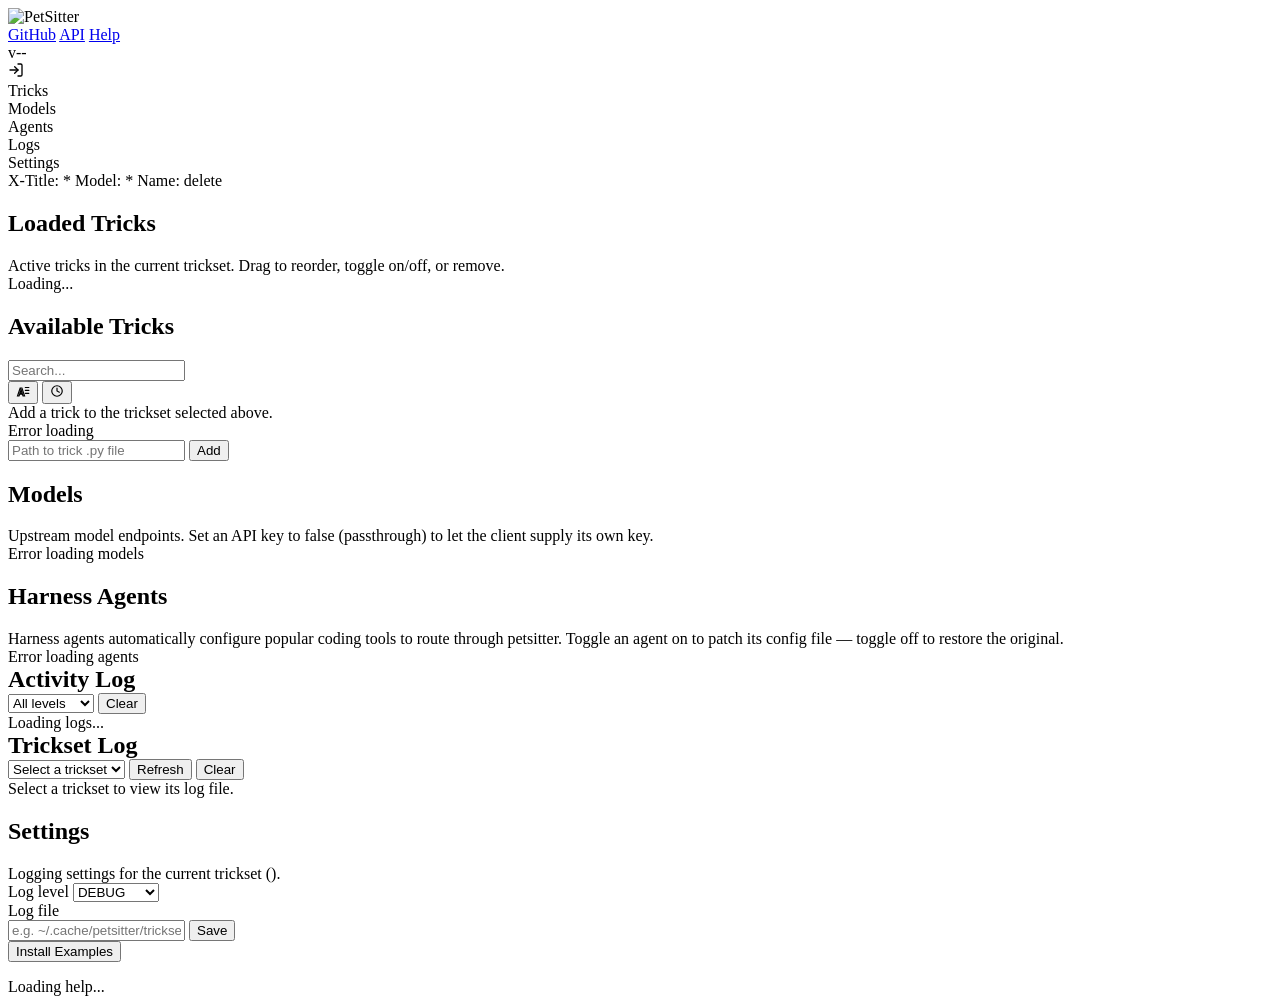
==== src/gui/index.html @ 0eb78cf1 "cleanup" ====
<!DOCTYPE html>
<html lang="en">
<head>
<meta charset="UTF-8">
<meta name="viewport" content="width=device-width, initial-scale=1.0">
<title>PetSitter Dashboard</title>
<link rel="icon" type="image/png" href="/static/favicon.png">
<link rel="stylesheet" href="/static/styles.css">
<link rel="stylesheet" href="/static/vendor/github-dark.min.css">
<script src="/static/vendor/marked.min.js"></script>
<script src="/static/vendor/highlight.min.js"></script>
<script src="/static/vendor/mermaid.min.js"></script>
</head>
<body>

<header>
<div class="brand">
<img src="/static/petsitter-type.avif" alt="PetSitter">
</div>
<div class="nav">
<a href="https://github.com/day50-dev/Petsitter" target="_blank">GitHub</a>
<a href="/docs">API</a>
<a href="#" onclick="switchTab('help');return false">Help</a>
</div>
<div class="info">
<span id="info-listen" title="Petsitter listening address"></span>
<span><span class="label">v</span><span id="info-version">--</span></span>
<div class="exit-btn btn" onclick="shutdownPetsitter()" title="Shutdown &amp; restore configuration">
<svg width="16" height="16" viewBox="0 0 24 24" fill="none" stroke="currentColor" stroke-width="2" stroke-linecap="round" stroke-linejoin="round"><path d="M15 3h4a2 2 0 0 1 2 2v14a2 2 0 0 1-2 2h-4"/><polyline points="10 17 15 12 10 7"/><line x1="15" y1="12" x2="3" y2="12"/></svg>
</div>
</div>
</header>

<div class="ts-pills" id="ts-pills"></div>

<div class="tabs">
<div class="tab active" data-tab="tricks" onclick="switchTab('tricks')">Tricks</div>
<div class="tab" data-tab="models" onclick="switchTab('models')">Models</div>
<div class="tab" data-tab="agents" onclick="switchTab('agents')">Agents</div>
<div class="tab" data-tab="logs" onclick="switchTab('logs')">Logs</div>
<div class="tab" data-tab="settings" onclick="switchTab('settings')">Settings</div>
</div>

<div class="ts-bar" id="ts-bar">
<div class="ts-filters">
<span onclick="editFilter(this,'X-Title')" title="Filter by X-Title header value">X-Title: <span class="val" id="ts-fx">*</span></span>
<span onclick="editFilter(this,'Model')" title="Filter by Model header value">Model: <span class="val" id="ts-fm">*</span></span>
<span onclick="editName()" title="Rename this trickset">Name: <span class="val" id="ts-name"></span></span>
<span class="ts-delete" onclick="if (confirm('Delete trickset \"' + selectedTrickset + '\"? This cannot be undone.')) deleteTrickset()" title="Delete this trickset">delete</span>
</div>
</div>

<!-- === TRICKS TAB === -->
<div class="tab-pane active" id="tab-tricks">
<div class="two-col">
<div class="card">
<h2>Loaded Tricks</h2>
<div class="section-desc">Active tricks in the current trickset. Drag to reorder, toggle on/off, or remove.</div>
<div id="loaded-tricks"><div class="loader">Loading...</div></div>
</div>
<div class="card">
<div class="card-title">
<h2>Available Tricks</h2>
<div class="card-tools">
<input type="text" id="trick-search" class="input-sm" placeholder="Search..." title="Filter available tricks by name, keyword, or description" oninput="filterAvailable()">
<div class="btn-group" id="sort-group">
<button class="btn btn-sm btn-sort active" data-sort="alpha" onclick="setSort('alpha')" title="Alphabetical">
<svg width="14" height="14" viewBox="0 0 24 24" fill="none" stroke="currentColor" stroke-width="2" stroke-linecap="round"><text x="2" y="20" font-size="18" font-family="sans-serif" font-weight="700">A</text><line x1="16" y1="6" x2="22" y2="6"/><line x1="16" y1="11" x2="22" y2="11"/><line x1="16" y1="16" x2="22" y2="16"/></svg>
</button>
<button class="btn btn-sm btn-sort" data-sort="chrono" onclick="setSort('chrono')" title="Chronological">
<svg width="14" height="14" viewBox="0 0 24 24" fill="none" stroke="currentColor" stroke-width="2" stroke-linecap="round"><circle cx="12" cy="12" r="9"/><polyline points="12,7 12,12 16,14"/></svg>
</button>
</div>
</div>
</div>
<div class="section-desc">Add a trick to the trickset selected above.</div>
<div id="available-tricks"><div class="loader">Loading...</div></div>
<div class="browse-status" id="avail-status"></div>
<div class="source-panel" id="trick-source-panel" style="display:none">
<div class="agent-log-header">
<span id="trick-source-title">Source</span>
<button class="btn btn-sm btn-secondary" onclick="closeTrickSource()" title="Close">Close</button>
</div>
<div class="section-desc">Read before you run. A trick executes inside petsitter with your API keys, the same way a pip package executes inside your interpreter.</div>
<pre class="browse-source"><code id="trick-source-body" class="language-python"></code></pre>
</div>
<div class="custom-path">
<input type="text" id="custom-path" placeholder="Path to trick .py file" title="Absolute path to a custom trick Python file">
<button class="btn btn-neutral" onclick="loadCustomTrick()" title="Load custom trick from path">Add</button>
</div>
</div>
</div>
</div>

<!-- === MODELS TAB === -->
<div class="tab-pane" id="tab-models">
<div class="card">
<div class="card-title"><h2>Models</h2></div>
<div class="section-desc">Upstream model endpoints. Set an API key to false (passthrough) to let the client supply its own key.</div>
<div class="models-list" id="model-list"><div class="loader">Loading...</div></div>
</div>
</div>

<!-- === AGENTS TAB === -->
<div class="tab-pane" id="tab-agents">
<div class="card">
<div class="card-title"><h2>Harness Agents</h2></div>
<div class="agent-description">Harness agents automatically configure popular coding tools to route through petsitter. Toggle an agent on to patch its config file &mdash; toggle off to restore the original.</div>
<div id="agent-setup-panel" style="display:none">
<div class="agent-log-panel" id="agent-log-panel">
<div class="agent-log-header">
<span id="agent-log-title">Setting up...</span>
<button class="btn btn-sm btn-secondary" onclick="closeAgentLog()" title="Close agent setup log">Close</button>
</div>
<div class="agent-log-content" id="agent-log-content"><div class="loader">Starting...</div></div>
<div class="agent-log-status" id="agent-log-status"></div>
</div>
</div>
<div id="agents-grid" class="agents-grid"><div class="loader">Loading agents...</div></div>
</div>
</div>

<!-- === LOGS TAB === -->
<div class="tab-pane" id="tab-logs">
<div class="card">
<div class="log-controls">
<h2 style="margin:0">Activity Log</h2>

<select id="level-filter" onchange="changeLogLevel()" title="Filter log entries by level">
<option value="">All levels</option>
<option value="INFO">INFO</option>
<option value="DEBUG">DEBUG</option>
<option value="WARNING">WARNING</option>
<option value="ERROR">ERROR</option>
</select>
<button class="btn btn-secondary btn-sm" onclick="clearLogDisplay()" title="Clear all log entries">Clear</button>
<span class="log-count" id="log-count"></span>
</div>
<div class="log-viewer" id="log-viewer"><div class="loader">Loading logs...</div></div>
</div>

<div class="card">
<div class="log-controls">
<h2 style="margin:0">Trickset Log</h2>
<select id="tslog-select" onchange="refreshTricksetLog()" title="Trickset whose log file to view">
<option value="">Select a trickset</option>
</select>
<button class="btn btn-secondary btn-sm" onclick="refreshTricksetLog()" title="Reload the trickset's log file">Refresh</button>
<button class="btn btn-secondary btn-sm" onclick="clearTricksetLogDisplay()" title="Clear the trickset log view">Clear</button>
<span class="log-count" id="tslog-count"></span>
</div>
<div class="log-file" id="tslog-file" title="Log file path"></div>
<div class="log-viewer" id="tslog-viewer"><div class="empty">Select a trickset to view its log file.</div></div>
</div>
</div>

<!-- === SETTINGS TAB === -->
<div class="tab-pane" id="tab-settings">
<div class="card">
<h2>Settings</h2>
<div class="section-desc">Logging settings for the current trickset (<span id="ts-settings-scope"></span>).</div>
<div class="settings-group">
<div class="setting-row">
<label class="setting-label" for="ts-loglevel">Log level</label>
<select id="ts-loglevel" onchange="saveLoglevel(this.value)" title="Log level for this trickset's log file">
<option value="DEBUG">DEBUG</option>
<option value="INFO">INFO</option>
<option value="WARNING">WARNING</option>
<option value="ERROR">ERROR</option>
</select>
</div>
<div class="setting-row">
<label class="setting-label" for="ts-logfile">Log file</label>
<div class="setting-input-row">
<input type="text" id="ts-logfile" spellcheck="false" autocomplete="off" placeholder="e.g. ~/.cache/petsitter/tricksets/name.log" title="Absolute path to this trickset's log file">
<button class="btn btn-secondary btn-sm" onclick="saveLogfile()" title="Save this trickset's log file path">Save</button>
</div>
</div>
</div>
</div>
</div>

<!-- === HELP TAB === -->
<div class="tab-pane" id="tab-help">
<div class="card">
<div style="margin-bottom:16px">
<button class="btn btn-accent" id="btn-install-examples" onclick="installExamples()" title="Install example tricksets and tricks">Install Examples</button>
<div id="install-examples-result" style="margin-top:8px"></div>
</div>
<div id="help-content"><div class="loader">Loading help...</div></div>
</div>
</div>

<script>
// ---- utils ----
function showToast(msg, isError) {
  const el = document.createElement('div');
  el.className = 'toast' + (isError ? ' error' : '');
  el.textContent = msg;
  document.body.appendChild(el);
  setTimeout(() => el.remove(), 2500);
}
async function fetchJSON(url, opts) {
  const r = await fetch(url, opts);
  if (!r.ok) { const e = await r.json().catch(()=>({})); throw new Error(e.error || r.statusText); }
  return r.json();
}
function escapeHtml(s) { return String(s).replace(/&/g,'&amp;').replace(/</g,'&lt;').replace(/>/g,'&gt;').replace(/"/g,'&quot;').replace(/'/g,'&#39;'); }
function html(strings, ...vals) {
  return strings.reduce((r, s, i) => r + s + (i < vals.length ? escapeHtml(vals[i]) : ''), '');
}

// ---- tabs ----
function switchTab(name) {
  document.querySelectorAll('.tab').forEach(t => t.classList.toggle('active', t.dataset.tab === name));
  document.querySelectorAll('.tab-pane').forEach(p => p.classList.toggle('active', p.id === 'tab-'+name));
  if (name === 'help') loadHelpContent();
  if (name === 'models') renderModels(selectedTrickset, _cachedConfiguredModels);
  if (name === 'logs') {
    populateTsLogSelect();
    refreshTricksetLog();
    startTricksetLogPolling();
  } else {
    stopTricksetLogPolling();
  }
  updateHash();
}

function updateHash() {
  var tabEl = document.querySelector('.tab.active');
  var tab = tabEl ? tabEl.dataset.tab : 'tricks';
  location.hash = tab + '/' + selectedTrickset;
}

function parseHash() {
  var raw = location.hash.replace('#', '') || 'tricks/_default';
  var parts = raw.split('/');
  var tab = parts[0] || 'tricks';
  var ts = parts[1] || '_default';
  if (tab === 'help') ts = '_default';
  if (!document.querySelector('.tab[data-tab="' + tab + '"]')) { tab = 'tricks'; ts = '_default'; }
  return {tab, ts};
}

let _helpLoaded = false;
let _mermaidReady = false;
async function loadHelpContent() {
  if (_helpLoaded) return;
  _helpLoaded = true;
  try {
    const md = await (await fetch('/api/help')).text();
    const html = marked.parse(md, { breaks: true });
    document.getElementById('help-content').innerHTML = html;
    document.querySelectorAll('#help-content pre code').forEach(block => {
      if (!block.classList.contains('language-mermaid')) hljs.highlightElement(block);
    });
    renderMermaidDiagrams();
  } catch(e) {
    document.getElementById('help-content').innerHTML = '<div class="empty">Failed to load help content.</div>';
  }
}

async function renderMermaidDiagrams() {
  const blocks = document.querySelectorAll('#help-content pre code.language-mermaid');
  if (!blocks.length) return;
  if (!_mermaidReady) {
    try {
      mermaid.initialize({ startOnLoad: false, theme: 'dark', themeVariables: { darkMode: true } });
      _mermaidReady = true;
    } catch(e) {
      console.error('mermaid init failed:', e);
      return;
    }
  }
  for (const block of blocks) {
    try {
      const id = 'mermaid-' + Math.random().toString(36).slice(2, 9);
      const { svg } = await mermaid.render(id, block.textContent);
      const pre = block.closest('pre');
      const wrapper = document.createElement('div');
      wrapper.className = 'mermaid-diagram';
      wrapper.innerHTML = svg;
      pre.replaceWith(wrapper);
    } catch(e) {
      console.error('mermaid render failed:', e);
      block.closest('pre').classList.add('mermaid-error');
    }
  }
}

window.addEventListener('hashchange', function() {
  var p = parseHash();
  switchTab(p.tab);
  if (p.ts !== '_default' || p.tab === 'tricks' || p.tab === 'models' || p.tab === 'settings') {
    selectedTrickset = p.ts;
    if (document.querySelector('#ts-pills .pill[data-name="' + p.ts + '"]')) switchTrickset(p.ts);
  }
});

// ---- info ----
async function fetchInfo() {
    try {
      const d = await fetchJSON('/api/info');
      document.getElementById('info-listen').textContent = d.listen_on || '';
      document.getElementById('info-version').textContent = d.version || '--';
    } catch(e) { console.error(e); }
  }

// ---- tricks ----
let _dragName = null;

async function fetchTricks() {
  try {
    const all = await fetchJSON('/api/tricks');
    const tricks = all.filter(t => t.trickset === selectedTrickset);
    const el = document.getElementById('loaded-tricks');
    if (!tricks.length) { el.innerHTML = '<div class="empty">No tricks loaded for this trickset</div>'; return; }
    el.innerHTML = tricks.map(t => {
      const on = t.enabled !== false;
      const badges = [];
      const triggerHtml = t.prompt_keyword ? `<span class="trigger-word" onclick="editKeyword('${escapeHtml(t.id || '')}','${escapeHtml(t.name)}','${escapeHtml(t.prompt_keyword)}')" title="Click to override keyword">${escapeHtml(t.prompt_keyword)}</span>` : '';
      if (t.keywords && t.keywords.length) badges.push(...t.keywords.map(k => `<span class="badge badge-kw">${escapeHtml(k)}</span>`));
      if (t.required_models && t.required_models.length) badges.push(...t.required_models.map(m => `<span class="badge badge-models">${escapeHtml(m)}</span>`));
      if (t.trickset && t.trickset !== '_default') badges.push(`<span class="badge badge-ts">${escapeHtml(t.trickset)}</span>`);
      const gearHtml = (t.config_fields && t.config_fields.length) ? `<button class="btn btn-neutral btn-sm btn-gear" onclick="openTrickConfig('${escapeHtml(t.id || '')}')" title="Configure ${escapeHtml(t.display_name || t.name)}">\u2699</button>` : '';
      return `<div class="trick-item" draggable="true" data-name="${escapeHtml(t.name)}" data-id="${escapeHtml(t.id || '')}"><div class="info"><div><span class="name">${escapeHtml(t.display_name || t.name)}</span><span class="path">${escapeHtml(t.path || t.module)}</span></div><div class="brief">${escapeHtml(t.brief || '')}</div><div class="trick-meta">${badges.join('')}${triggerHtml}</div></div><div class="actions">${gearHtml}<button class="toggle ${on ? 'on' : 'off'}" onclick="toggleTrick(this,'${escapeHtml(t.name)}',${!on})" title="${on ? 'Disable' : 'Enable'}">${on ? 'ON' : 'OFF'}</button><button class="btn btn-danger btn-sm" onclick="unloadTrick('${t.name}')" title="Remove">\u2715</button></div></div>`;
    }).join('');
  } catch(e) { document.getElementById('loaded-tricks').innerHTML = '<div class="loader">Error loading tricks</div>'; }
}

document.getElementById('loaded-tricks').addEventListener('dragstart', function(e) {
  const item = e.target.closest('.trick-item');
  if (!item) return;
  _dragName = item.dataset.name;
  item.classList.add('dragging');
  e.dataTransfer.effectAllowed = 'move';
});

document.getElementById('loaded-tricks').addEventListener('dragend', function(e) {
  const item = e.target.closest('.trick-item');
  if (item) item.classList.remove('dragging');
  document.querySelectorAll('.trick-item.drag-over').forEach(el => el.classList.remove('drag-over'));
});

document.getElementById('loaded-tricks').addEventListener('dragover', function(e) {
  e.preventDefault();
  e.dataTransfer.dropEffect = 'move';
  const target = e.target.closest('.trick-item');
  if (!target || target.dataset.name === _dragName) return;
  document.querySelectorAll('.trick-item.drag-over').forEach(el => el.classList.remove('drag-over'));
  target.classList.add('drag-over');
});

document.getElementById('loaded-tricks').addEventListener('drop', function(e) {
  e.preventDefault();
  document.querySelectorAll('.trick-item.drag-over, .trick-item.dragging').forEach(el => el.classList.remove('drag-over', 'dragging'));
  const target = e.target.closest('.trick-item');
  if (!target || !_dragName || target.dataset.name === _dragName) return;
  const items = [...document.querySelectorAll('#loaded-tricks .trick-item')];
  const fromIdx = items.findIndex(el => el.dataset.name === _dragName);
  const toIdx = items.findIndex(el => el.dataset.name === target.dataset.name);
  if (fromIdx === -1 || toIdx === -1) return;
  reorderTrick(_dragName, toIdx);
});

async function toggleTrick(btn, name, enabled) {
  try {
    const item = btn.closest('.trick-item');
    const id = item ? item.dataset.id : '';
    if (!id) { showToast('Cannot toggle: missing trick ID', true); return; }
    const d = await fetchJSON('/api/tricksets/' + encodeURIComponent(selectedTrickset), { method:'PUT', headers:{'Content-Type':'application/json'}, body:JSON.stringify({tricks: [{id, enabled}]}) });
    if (d.success) showToast(name + ': ' + (enabled ? 'enabled' : 'disabled'));
    fetchTricks();
  } catch(e) { showToast(e.message, true); }
}

async function reorderTrick(name, newIndex) {
  try {
    await fetchJSON('/api/tricks/reorder', { method:'POST', headers:{'Content-Type':'application/json'}, body:JSON.stringify({name, new_index: newIndex, trickset: selectedTrickset}) });
    fetchTricks();
  } catch(e) { showToast(e.message, true); }
}

async function editKeyword(id, name, current) {
  const val = prompt('Override prompt keyword for ' + name + ':', current || '');
  if (val === null) return;
  const keyword = val.trim() || null;
  try {
    await fetchJSON('/api/tricksets/' + encodeURIComponent(selectedTrickset), {
      method: 'PUT',
      headers: {'Content-Type': 'application/json'},
      body: JSON.stringify({ tricks: [{ id, keyword }] })
    });
    fetchTricks();
  } catch(e) { showToast(e.message, true); }
}

let sortMode = 'alpha';
let trickSearch = '';

let _availTimer = null;
function filterAvailable() {
  trickSearch = document.getElementById('trick-search').value.toLowerCase();
  clearTimeout(_availTimer);
  _availTimer = setTimeout(fetchAvailable, 180);
}

function setSort(mode) {
  sortMode = mode;
  document.querySelectorAll('#sort-group .btn-sort').forEach(b => b.classList.toggle('active', b.dataset.sort === mode));
  fetchAvailable();
}

async function fetchAvailable() {
  const el = document.getElementById('available-tricks');
  const status = document.getElementById('avail-status');

  // Two sources, one list: local .py files and the community index. Which one
  // a trick came from changes the button, not where you look for it.
  const localP = fetchJSON('/api/tricks/available').catch(() => null);
  const params = new URLSearchParams();
  if (trickSearch) params.set('q', trickSearch);
  if (browseAll) params.set('all', '1');
  const remoteP = fetchJSON('/api/registry?' + params.toString()).catch(e => ({error: e.message, tricks: []}));

  const [local, remote] = await Promise.all([localP, remoteP]);

  if (local === null && (!remote || !remote.tricks.length)) {
    el.innerHTML = '<div class="loader">Error loading</div>';
    status.textContent = '';
    return;
  }

  const locals = (local || []).filter(f => {
    if (!trickSearch) return true;
    const hay = [f.display_name, f.path, f.brief, f.prompt_keyword, ...(f.keywords || [])].join(' ').toLowerCase();
    return hay.includes(trickSearch);
  }).sort((a, b) => {
    if (sortMode === 'chrono') return (b.mtime || 0) - (a.mtime || 0);
    return (a.display_name || a.path).localeCompare(b.display_name || b.path);
  });

  const remotes = (remote && remote.tricks) || [];

  if (!locals.length && !remotes.length) {
    el.innerHTML = trickSearch
      ? `<div class="empty">Nothing matching &ldquo;${escapeHtml(trickSearch)}&rdquo;${browseAll ? '' : ' &mdash; try All'}</div>`
      : '<div class="empty">No tricks found</div>';
  } else {
    const hidden = (remote && !browseAll && !trickSearch) ? (remote.total || 0) - remotes.length : 0;
    const more = hidden > 0
      ? `<div class="avail-more" onclick="setScope(true)">Show ${hidden} more community trick${hidden === 1 ? '' : 's'}</div>`
      : (browseAll && remote && remote.total ? '<div class="avail-more" onclick="setScope(false)">Show featured only</div>' : '');
    el.innerHTML = locals.map(renderLocalTrick).join('') + remotes.map(renderRemoteTrick).join('') + more;
  }

  if (remote && remote.error) {
    status.innerHTML = `${locals.length} local &middot; community index unreachable (<span class="path">${escapeHtml(remote.error)}</span>)`;
  } else if (remote) {
    const when = remote.generated ? ' &middot; indexed ' + escapeHtml(remote.generated.slice(0, 10)) : '';
    status.innerHTML = `${locals.length} local &middot; ${remotes.length} community of ${remote.total}${when}`;
  } else {
    status.textContent = '';
  }
}

function renderLocalTrick(f) {
  const name = escapeHtml(f.display_name || f.path);
  const path = escapeHtml(f.path);
  const brief = f.brief ? `<div class="brief">${escapeHtml(f.brief)}</div>` : '';
  const badges = (f.keywords || []).map(k => `<span class="badge badge-kw">${escapeHtml(k)}</span>`).join('');
  const trigger = f.prompt_keyword ? `<span class="trigger-word">${escapeHtml(f.prompt_keyword)}</span>` : '';
  const meta = (badges || trigger) ? `<div class="trick-meta">${badges}${trigger}</div>` : '';
  const loadPath = f.path.replace(/'/g, "\\'");
  return `<div class="avail-item"><div><span class="name">${name}</span><span class="path">${path}</span>${brief}${meta}</div>`
       + `<div class="browse-actions"><button class="btn btn-neutral btn-sm" onclick="loadTrick('${loadPath}')" title="Load this trick into the selected trickset">Load</button></div></div>`;
}

function renderRemoteTrick(t) {
  const nm = escapeHtml(t.display_name || t.name);
  const pkg = escapeHtml(t.name + '@' + t.version);
  const brief = t.brief ? `<div class="brief">${escapeHtml(t.brief)}</div>` : '';
  const badges = (t.keywords || []).map(k => `<span class="badge badge-kw">${escapeHtml(k)}</span>`).join('');
  const trigger = t.prompt_keyword ? `<span class="trigger-word">${escapeHtml(t.prompt_keyword)}</span>` : '';
  const star = t.featured ? '<span class="badge badge-kw" title="Featured">&#9733;</span>' : '';
  const repo = t.repo ? `<a class="path" href="${escapeHtml(t.repo)}" target="_blank" rel="noopener noreferrer">${escapeHtml(t.repo.replace('https://github.com/',''))}</a>` : '';
  const meta = `<div class="trick-meta">${star}${badges}${trigger}<span class="path">&#9733; ${t.stars || 0}</span>${repo}</div>`;
  const a = JSON.stringify(t.name), v = JSON.stringify(t.version);

  let action;
  if (t.installed === t.version) {
    action = `<button class="btn btn-neutral btn-sm" onclick="addInstalled(${a},${v})" title="Add this installed trick to the selected trickset">Add</button>`;
  } else if (t.installed) {
    action = `<button class="btn btn-neutral btn-sm" onclick="installFromIndex(${a},${v})" title="Installed ${escapeHtml(t.installed)} \u2014 update to ${escapeHtml(t.version)}">Update</button>`;
  } else {
    action = `<button class="btn btn-neutral btn-sm" onclick="installFromIndex(${a},${v})" title="Download, verify the checksum, and add to the selected trickset">Install</button>`;
  }
  const read = `<button class="btn btn-secondary btn-sm" onclick="viewTrickSource(${a},${v})" title="Read the source without installing">Read</button>`;
  return `<div class="avail-item"><div><span class="name">${nm}</span><span class="path">${pkg}</span>${brief}${meta}</div><div class="browse-actions">${read}${action}</div></div>`;
}

async function loadTrick(path) {
  try {
    const d = await fetchJSON('/api/tricks/load', { method:'POST', headers:{'Content-Type':'application/json'}, body:JSON.stringify({path, trickset: selectedTrickset}) });
    showToast('Loaded: ' + d.name);
    fetchTricks(); fetchAvailable(); fetchModels();
  } catch(e) { showToast(e.message, true); }
}

// ---- community index ----
let browseAll = false;

function setScope(all) {
  browseAll = all;
  fetchAvailable();
}

async function installFromIndex(name, version) {
  try {
    const d = await fetchJSON('/api/registry/install', {
      method: 'POST', headers: {'Content-Type':'application/json'},
      body: JSON.stringify({name, version, trickset: selectedTrickset})
    });
    showToast(d.fresh ? `Installed ${name}@${version}` : `Added ${name}@${version}`);
    fetchTricks(); fetchAvailable(); fetchModels();
  } catch(e) { showToast(e.message, true); }
}

async function addInstalled(name, version) {
  await loadTrick('pkg:' + name + '@' + version);
}

async function viewTrickSource(name, version) {
  const panel = document.getElementById('trick-source-panel');
  const body = document.getElementById('trick-source-body');
  document.getElementById('trick-source-title').textContent = name + '@' + version;
  body.textContent = 'Loading...';
  panel.style.display = '';
  panel.scrollIntoView({behavior: 'smooth', block: 'nearest'});
  try {
    const r = await fetch('/api/registry/source?name=' + encodeURIComponent(name) + '&version=' + encodeURIComponent(version));
    if (!r.ok) { const e = await r.json().catch(()=>({})); throw new Error(e.error || r.statusText); }
    body.textContent = await r.text();
    body.className = 'language-python';
    if (window.hljs) hljs.highlightElement(body);
  } catch(e) {
    body.textContent = "Couldn't fetch the source: " + e.message;
  }
}

function closeTrickSource() {
  document.getElementById('trick-source-panel').style.display = 'none';
}

async function loadCustomTrick() {
  const inp = document.getElementById('custom-path');
  const path = inp.value.trim();
  if (!path) return;
  await loadTrick(path);
  inp.value = '';
}

async function unloadTrick(name) {
  try {
    await fetchJSON('/api/tricks/unload', { method:'POST', headers:{'Content-Type':'application/json'}, body:JSON.stringify({name}) });
    showToast('Removed: ' + name);
    fetchTricks(); fetchAvailable();
  } catch(e) { showToast(e.message, true); }
}

// ---- tricksets ----
let selectedTrickset = '_default';
let loadedTricksets = {};

function _sharedPills(loaded, avail, selected, onSwitch, showAdd) {
  const loadedNames = new Set(loaded.map(ts => ts.name));
  const names = [...new Set(['_default', ...loadedNames, ...avail.map(ts => ts.name)])];
  const el = document.getElementById('ts-pills');
  el.innerHTML = names.map(n => {
    const cls = 'pill' + (n === selected ? ' active' : '') + (!loadedNames.has(n) ? ' pill-unloaded' : '');
    return `<span class="${cls}" data-name="${escapeHtml(n)}" onclick="${onSwitch}(this.dataset.name)">${escapeHtml(n)}</span>`;
  }).join('') + (showAdd ? '<span class="pill pill-add" onclick="addTrickset()" title="Create a new trickset">+ Add</span>' : '');
}

async function fetchTricksets() {
  try {
    const [loaded, avail] = await Promise.all([
      fetchJSON('/api/tricksets'),
      fetchJSON('/api/tricksets/available'),
    ]);
    loadedTricksets = {};
    loaded.forEach(ts => loadedTricksets[ts.name] = ts);
    _sharedPills(loaded, avail, selectedTrickset, 'switchTrickset', true);
    const loadedNames = new Set(loaded.map(ts => ts.name));
    if (!loadedNames.has(selectedTrickset) && loaded.length) selectedTrickset = loaded[0].name;
    if (loaded.length) switchTrickset(selectedTrickset);
  } catch(e) { console.error(e); }
}

async function switchTrickset(name) {
  selectedTrickset = name;
  updateHash();
  document.querySelectorAll('#ts-pills .pill[data-name]').forEach(p => p.classList.toggle('active', p.dataset.name === name));
  const isLoaded = !!loadedTricksets[name];
  if (!isLoaded) {
    try {
      const avail = await fetchJSON('/api/tricksets/available');
      const info = avail.find(a => a.name === name);
      if (info) {
        await fetchJSON('/api/tricksets/load', { method:'POST', headers:{'Content-Type':'application/json'}, body:JSON.stringify({path: info.path}) });
        loadedTricksets[name] = (await fetchJSON('/api/tricksets/' + encodeURIComponent(name)));
        fetchTricksets();
      }
    } catch(e) {
      showToast(e.message, true);
      selectedTrickset = Object.keys(loadedTricksets)[0] || '_default';
      fetchTricksets();
    }
    return;
  }
  try {
    const ts = loadedTricksets[name];
    document.getElementById('ts-bar').style.display = '';
    document.getElementById('ts-fx').textContent = ts.filters['X-Title'] || '*';
    document.getElementById('ts-fm').textContent = ts.filters['Model'] || '*';
    document.getElementById('ts-name').textContent = ts.name;
    document.getElementById('ts-settings-scope').textContent = ts.name;
    document.getElementById('ts-logfile').value = ts.logfile || '';
    document.getElementById('ts-loglevel').value = ts.loglevel || 'INFO';
    if (document.querySelector('.tab.active')?.dataset.tab === 'logs') {
      populateTsLogSelect();
      document.getElementById('tslog-select').value = name;
      refreshTricksetLog();
    } else if (document.querySelector('.tab.active')?.dataset.tab === 'models') {
      renderModels(selectedTrickset, _cachedConfiguredModels);
    } else {
      fetchTricks();
    }
  } catch(e) { console.error(e); }
}

function editFilter(el, key) {
  const valSpan = el.querySelector('.val') || el;
  const orig = valSpan.textContent;
  const inp = document.createElement('input');
  inp.type = 'text';
  inp.value = orig;
  inp.onblur = function() { saveFilter(valSpan, key, inp.value, orig, el); };
  inp.onkeydown = function(e) { if (e.key === 'Enter') inp.blur(); if (e.key === 'Escape') { valSpan.textContent = orig; } };
  valSpan.textContent = '';
  valSpan.appendChild(inp);
  inp.focus();
  inp.select();
}

async function saveFilter(valSpan, key, val, orig, parentEl) {
  valSpan.textContent = val || '*';
  try {
    const filters = {
      'X-Title': document.getElementById('ts-fx').textContent,
      'Model': document.getElementById('ts-fm').textContent,
      [key]: val || '*',
    };
    await fetchJSON('/api/tricksets/' + encodeURIComponent(selectedTrickset), {
      method: 'PUT',
      headers: {'Content-Type': 'application/json'},
      body: JSON.stringify({filters}),
    });
  } catch(e) { showToast(e.message, true); valSpan.textContent = orig; }
}

function editName() {
  const valSpan = document.getElementById('ts-name');
  const orig = valSpan.textContent;
  const inp = document.createElement('input');
  inp.type = 'text';
  inp.value = orig;
  inp.onblur = function() { saveName(valSpan, inp.value, orig); };
  inp.onkeydown = function(e) { if (e.key === 'Enter') inp.blur(); if (e.key === 'Escape') { valSpan.textContent = orig; } };
  valSpan.textContent = '';
  valSpan.appendChild(inp);
  inp.focus();
  inp.select();
}

async function saveLogfile() {
  const input = document.getElementById('ts-logfile');
  const val = input.value.trim();
  const orig = (loadedTricksets[selectedTrickset] || {}).logfile || '';
  if (val === orig) return;
  try {
    await fetchJSON('/api/tricksets/' + encodeURIComponent(selectedTrickset), {
      method: 'PUT',
      headers: {'Content-Type': 'application/json'},
      body: JSON.stringify({logfile: val}),
    });
    loadedTricksets[selectedTrickset].logfile = val || '';
    showToast('Log file updated');
  } catch(e) { showToast(e.message, true); input.value = orig; }
}

async function saveLoglevel(val) {
  try {
    await fetchJSON('/api/tricksets/' + encodeURIComponent(selectedTrickset), {
      method: 'PUT',
      headers: {'Content-Type': 'application/json'},
      body: JSON.stringify({loglevel: val}),
    });
    loadedTricksets[selectedTrickset].loglevel = val;
    showToast('Log level set to ' + val);
  } catch(e) { showToast(e.message, true); }
}

async function saveName(valSpan, val, orig) {
  valSpan.textContent = val || orig;
  if (!val || val === orig) return;
  try {
    await fetchJSON('/api/tricksets/' + encodeURIComponent(orig), {
      method: 'PUT',
      headers: {'Content-Type': 'application/json'},
      body: JSON.stringify({name: val}),
    });
    selectedTrickset = val;
    showToast('Renamed to ' + val);
    fetchTricksets();
  } catch(e) { showToast(e.message, true); valSpan.textContent = orig; }
}

async function deleteTrickset() {
  if (!confirm('Delete trickset "' + selectedTrickset + '"? This cannot be undone.')) return;
  try {
    await fetchJSON('/api/tricksets/' + encodeURIComponent(selectedTrickset), {
      method: 'DELETE',
    });
    showToast('Deleted');
    selectedTrickset = '_default';
    fetchTricksets();
  } catch(e) { showToast(e.message, true); }
}

async function addTrickset() {
  const name = prompt('Enter trickset name:');
  if (!name) return;
  try {
    const d = await fetchJSON('/api/tricksets/create', {
      method: 'POST',
      headers: {'Content-Type': 'application/json'},
      body: JSON.stringify({name, filters: {'X-Title': '*', 'Model': '*'}}),
    });
    showToast('Created: ' + d.name);
    selectedTrickset = name;
    fetchTricksets();
  } catch(e) { showToast(e.message, true); }
}

async function installExamples() {
  const btn = document.getElementById('btn-install-examples');
  const resultEl = document.getElementById('install-examples-result');
  btn.disabled = true;
  btn.textContent = 'Installing...';
  resultEl.innerHTML = '';
  try {
    const res = await fetchJSON('/api/tricksets/install-examples', {
      method: 'POST',
      headers: {'Content-Type': 'application/json'},
      body: JSON.stringify({force: false}),
    });
    const conflicts = (res.results || []).filter(r => !r.result);
    if (conflicts.length) {
      if (!confirm(conflicts.map(c => c.errmsg).join('\n') + '\n\nOverwrite with backup?')) {
        btn.disabled = false;
        btn.textContent = 'Install Examples';
        return;
      }
      const res2 = await fetchJSON('/api/tricksets/install-examples', {
        method: 'POST',
        headers: {'Content-Type': 'application/json'},
        body: JSON.stringify({force: true}),
      });
      res.results = res2.results;
    }
    const lines = (res.results || []).map(r => r.result
      ? `<span style="color:#6bff8a">\u2713</span> ${escapeHtml(r.name)}`
      : `<span style="color:#ff6b6b">\u2717</span> ${escapeHtml(r.name)} &mdash; ${escapeHtml(r.errmsg || 'failed')}`);
    resultEl.innerHTML = lines.join('<br>');
    if (conflicts.length) fetchTricksets();
  } catch(e) { showToast(e.message, true); }
  btn.disabled = false;
  btn.textContent = 'Install Examples';
}

let _tsModels = {};
let _cachedConfiguredModels = {};

function _modelDisplay(v) { return v === false ? false : (v || ''); }
function _keyDisplay(v) { return v === false ? false : (v || ''); }

async function fetchModels() {
  try {
    const [modelsData, loaded, avail] = await Promise.all([
      fetchJSON('/api/models'),
      fetchJSON('/api/tricksets'),
      fetchJSON('/api/tricksets/available'),
    ]);
    _cachedConfiguredModels = modelsData.configured_models || {};
    _tsModels = {};
    loaded.forEach(ts => _tsModels[ts.name] = ts.models || {});
    _sharedPills(loaded, avail, selectedTrickset, 'switchTrickset', true);
    renderModels(selectedTrickset, _cachedConfiguredModels);
  } catch(e) { document.getElementById('model-list').innerHTML = '<div class="loader">Error loading models</div>'; }
}

function renderModels(scope, globalConfigured) {
  const el = document.getElementById('model-list');
  let prefix;
  if (scope === '_default') {
    const models = globalConfigured;
    const keys = Object.keys(models).sort();
    if (!keys.length) {
      el.innerHTML = '<div class="empty">No models configured.</div>';
      return;
    }
    el.innerHTML = keys.map(k => {
      const m = models[k] || {};
      return renderModelEntry(scope, k, m);
    }).join('');
  } else {
    const scoped = _tsModels[scope] || (loadedTricksets[scope] && loadedTricksets[scope].models) || {};
    const allKeys = new Set([...Object.keys(scoped), ...Object.keys(globalConfigured)]);
    const keys = [...allKeys].sort();
    if (!keys.length) {
      el.innerHTML = `<div class="empty">No models configured for <strong>${escapeHtml(scope)}</strong>.</div>`;
      return;
    }
    el.innerHTML = keys.map(k => {
      const m = scoped[k] || {};
      return renderModelEntry(scope, k, m);
    }).join('');
  }
}

function renderModelEntry(scope, k, m) {
  const safe = scope.replace(/[^a-zA-Z0-9]/g, '_') + '-' + k.replace(/[^a-zA-Z0-9]/g, '_');
  const urlId = 'mu-' + safe;
  const nameId = 'mn-' + safe;
  const keyId = 'mk-' + safe;
  const ptId = 'mpt-' + safe;
  const url = m.url || '';
  const isNamePt = m.model === false;
  const modelDisplay = isNamePt ? '' : (m.model || '');
  const keyPassthrough = m.key === false;
  const keyDisplay = keyPassthrough ? '' : (m.key || '');
  const namePlaceholder = isNamePt ? '(passthrough)' : 'model-name';
  const keyPlaceholder = keyPassthrough ? '(passthrough)' : 'api-key';
  const keyPtActive = keyPassthrough ? ' pt-active' : '';
  const namePtActive = isNamePt ? ' pt-active' : '';
  const namePtId = 'mpn-' + safe;
  const sc = escapeHtml(scope);
  const kk = escapeHtml(k);
  const urlEsc = escapeHtml(url);
  const modelEsc = escapeHtml(modelDisplay);
  const keyEsc = escapeHtml(keyDisplay);
  const nameInput = isNamePt ? ' oninput="offPassthrough(this)" onclick="offPassthrough(this)"' : '';
  const keyInput = keyPassthrough ? ' oninput="offPassthrough(this)" onclick="offPassthrough(this)"' : '';
  return `<div class="model-entry" data-scope="${sc}" data-key="${kk}"><span class="key">${kk}</span><div class="model-fields"><input id="${urlId}" type="text" value="${urlEsc}" onchange="setModelForScope('${sc}','${kk}',this.value,document.getElementById('${nameId}').value,document.getElementById('${keyId}').value)" placeholder="http://..." title="Upstream API base URL"><div class="model-subrow"><div class="key-wrap"><input id="${nameId}" type="text" value="${modelEsc}" onchange="setModelForScope('${sc}','${kk}',document.getElementById('${urlId}').value,this.value,document.getElementById('${keyId}').value)" placeholder="${namePlaceholder}" title="Model name to send in requests"${nameInput}><button class="pt-btn${namePtActive}" id="${namePtId}" onclick="togglePassthrough(this)" data-field="name" title="Pass through client model name">pass</button></div><div class="key-wrap"><input id="${keyId}" type="text" value="${keyEsc}" onchange="setModelForScope('${sc}','${kk}',document.getElementById('${urlId}').value,document.getElementById('${nameId}').value,this.value)" placeholder="${keyPlaceholder}" title="API key for upstream service"${keyInput}><button class="pt-btn${keyPtActive}" id="${ptId}" onclick="togglePassthrough(this)" data-field="key" title="Pass through client API key">pass</button></div></div></div></div>`;
}

async function setModelForScope(scope, key, model_url, model_name, api_key) {
  const mVal = model_name === '' ? '' : model_name;
  const kVal = api_key === '' ? '' : api_key;
  try {
    if (scope === '_default') {
      await fetchJSON('/api/models', { method:'POST', headers:{'Content-Type':'application/json'}, body:JSON.stringify({set_model: {key, model_url, model: model_name, api_key}})});
      fetchInfo();
    } else {
      const ts = _tsModels[scope] || {};
      const entry = {url: model_url};
      if (mVal !== '') entry.model = mVal;
      if (kVal !== '') entry.key = kVal;
      const updated = {...ts, [key]: entry};
      await fetchJSON('/api/tricksets/' + encodeURIComponent(scope), {
        method:'PUT',
        headers:{'Content-Type':'application/json'},
        body:JSON.stringify({models: updated})
      });
      _tsModels[scope] = updated;
    }
    showToast('Saved ' + key);
  } catch(e) { showToast(e.message, true); }
}

function togglePassthrough(btn) {
  const wrap = btn.closest('.key-wrap');
  const input = wrap.querySelector('input');
  const entry = btn.closest('.model-entry');
  const scope = entry.dataset.scope;
  const key = entry.dataset.key;
  const fields = entry.querySelector('.model-fields');
  const urlInput = fields.querySelector('input');
  const subrow = fields.querySelector('.model-subrow');
  const wraps = subrow.querySelectorAll('.key-wrap');
  const nameInput = wraps[0].querySelector('input');
  const keyInput = wraps[1].querySelector('input');
  const isName = btn.dataset.field === 'name';

  if (btn.classList.contains('pt-active')) {
    btn.classList.remove('pt-active');
    input.placeholder = isName ? 'model-name' : 'api-key';
    input.value = '';
    input.focus();
    setModelForScope(scope, key, urlInput.value, isName ? '' : nameInput.value, isName ? keyInput.value : '');
  } else {
    btn.classList.add('pt-active');
    input.value = '';
    input.placeholder = '(passthrough)';
    setModelForScope(scope, key, urlInput.value, isName ? false : nameInput.value, isName ? keyInput.value : false);
  }
}

function offPassthrough(input) {
  const wrap = input.closest('.key-wrap');
  const btn = wrap.querySelector('.pt-btn');
  if (!btn || !btn.classList.contains('pt-active')) return;
  const entry = input.closest('.model-entry');
  const scope = entry.dataset.scope;
  const key = entry.dataset.key;
  const fields = entry.querySelector('.model-fields');
  const urlInput = fields.querySelector('input');
  const subrow = fields.querySelector('.model-subrow');
  const wraps = subrow.querySelectorAll('.key-wrap');
  const nameInput = wraps[0].querySelector('input');
  const keyInput = wraps[1].querySelector('input');
  const isName = btn.dataset.field === 'name';

  btn.classList.remove('pt-active');
  input.placeholder = isName ? 'model-name' : 'api-key';
  input.value = '';
  input.focus();
  setModelForScope(scope, key, urlInput.value, isName ? '' : nameInput.value, isName ? keyInput.value : '');
}

// ---- logs ----
let logEventSource = null;

function startLogStream() {
  if (logEventSource) logEventSource.close();
  const level = document.getElementById('level-filter').value;
  const url = '/api/logs' + (level ? '?level=' + encodeURIComponent(level) : '');
  const viewer = document.getElementById('log-viewer');
  let pending = 0;
  logEventSource = new EventSource(url);
  logEventSource.onmessage = function(e) {
    if (e.data && e.data.startsWith('{')) {
      try {
        const entry = JSON.parse(e.data);
        if (viewer.querySelector('.loader')) viewer.innerHTML = '';
        const atBottom = viewer.scrollHeight - viewer.scrollTop - viewer.clientHeight < 40;
        viewer.insertAdjacentHTML('beforeend', `<div class="log-entry lvl-${entry.level}"><span class="time">${escapeHtml(entry.time)}</span>${escapeHtml(entry.level)}: ${escapeHtml(entry.message)}</div>`);
        pending++;
        document.getElementById('log-count').textContent = viewer.querySelectorAll('.log-entry').length + ' entries';
        if (atBottom) viewer.scrollTop = viewer.scrollHeight;
      } catch(_) {}
    }
  };
  logEventSource.onerror = function() {
    logEventSource.close();
    setTimeout(startLogStream, 3000);
  };
}

function changeLogLevel() {
  const viewer = document.getElementById('log-viewer');
  viewer.innerHTML = '';
  document.getElementById('log-count').textContent = '0 entries';
  startLogStream();
}

function clearLogDisplay() {
  if (logEventSource) logEventSource.close();
  document.getElementById('log-viewer').innerHTML = '';
  document.getElementById('log-count').textContent = '0 entries';
  setTimeout(startLogStream, 100);
}

// ---- trickset log ----
let tslogPoll = null;

function populateTsLogSelect() {
  const sel = document.getElementById('tslog-select');
  const names = Object.keys(loadedTricksets);
  const cur = sel.value || (names.includes(selectedTrickset) ? selectedTrickset : '');
  sel.innerHTML = '<option value="">Select a trickset</option>' +
    names.map(n => `<option value="${escapeHtml(n)}">${escapeHtml(n)}</option>`).join('');
  sel.value = cur;
}

async function refreshTricksetLog() {
  const name = document.getElementById('tslog-select').value;
  const viewer = document.getElementById('tslog-viewer');
  const fileEl = document.getElementById('tslog-file');
  const countEl = document.getElementById('tslog-count');
  if (!name) {
    viewer.innerHTML = '<div class="empty">Select a trickset to view its log file.</div>';
    fileEl.textContent = '';
    countEl.textContent = '';
    return;
  }
  try {
    const d = await fetchJSON('/api/tricksets/' + encodeURIComponent(name) + '/log?lines=200');
    fileEl.textContent = d.missing ? '(no log file yet) ' + d.logfile : d.logfile;
    fileEl.title = d.logfile;
    viewer.innerHTML = '';
    if (d.missing) {
      viewer.innerHTML = '<div class="empty">No log entries yet for this trickset.</div>';
      countEl.textContent = '0 entries';
      return;
    }
    const atBottom = viewer.scrollHeight - viewer.scrollTop - viewer.clientHeight < 40;
    for (const line of d.lines) {
      const m = line.match(/^(\d{4}-\d{2}-\d{2}[^ ]* [^ ]+) (\w+)\s+(.*)$/);
      let time = '', level = 'INFO', msg = line;
      if (m) { time = m[1]; level = m[2]; msg = m[3]; }
      viewer.insertAdjacentHTML('beforeend',
        `<div class="log-entry lvl-${escapeHtml(level)}"><span class="time">${escapeHtml(time)}</span>${escapeHtml(level)}: ${escapeHtml(msg)}</div>`);
    }
    countEl.textContent = viewer.querySelectorAll('.log-entry').length + ' entries';
    if (atBottom) viewer.scrollTop = viewer.scrollHeight;
  } catch(e) {
    viewer.innerHTML = '<div class="empty">Failed to load trickset log: ' + escapeHtml(e.message) + '</div>';
  }
}

function startTricksetLogPolling() {
  stopTricksetLogPolling();
  tslogPoll = setInterval(refreshTricksetLog, 2000);
}

function stopTricksetLogPolling() {
  if (tslogPoll) { clearInterval(tslogPoll); tslogPoll = null; }
}

function clearTricksetLogDisplay() {
  document.getElementById('tslog-viewer').innerHTML = '';
  document.getElementById('tslog-count').textContent = '0 entries';
}

// ---- agents ----
async function fetchAgents() {
  try {
    const agents = await fetchJSON('/api/agents');
    const registered = await fetchJSON('/api/agents/registered');
    const regAgents = registered.agents || {};
    const el = document.getElementById('agents-grid');
    const ids = Object.keys(agents);
    if (!ids.length) { el.innerHTML = '<div class="empty">No agent harnesses found.</div>'; return; }
    el.innerHTML = ids.map(id => {
      const a = agents[id];
      const d = a.detect || {};
      const isReg = regAgents[id] && regAgents[id].status === 'registered';
      const statusIcon = d.status === 'ready' ? '\u2705' : (d.status === 'missing_creds' ? '\u26A0\uFE0F' : '\u274C');
      const statusClass = d.status === 'ready' ? 'status-ready' : (d.status === 'missing_creds' ? 'status-warn' : 'status-err');
      const idEsc = escapeHtml(id);
      const actionHtml = `<label class="toggle-switch" title="${isReg ? 'Restore config' : 'Route through petsitter'}"><input type="checkbox" ${isReg ? 'checked' : ''} onchange="toggleAgent('${idEsc}', this.checked)"><span class="toggle-slider"></span></label>`;
      var iconHtml = a.icon && a.icon.indexOf('http') === 0
        ? `<img src="${escapeHtml(a.icon)}" alt="" class="agent-favicon" onerror="defaultImage(this)">`
        : (a.icon || '\u{1F916}');
      const configPaths = a.config_paths || [];
      return `<div class="agent-card${isReg ? ' agent-registered' : ''}"><div class="agent-icon">${iconHtml}</div><div class="agent-body"><div class="agent-name">${escapeHtml(a.display_name || id)}</div><div class="agent-desc">${escapeHtml(a.description || '')}</div><div class="agent-detect"><span class="${statusClass}">${statusIcon} ${escapeHtml(d.status || '')}</span></div><div class="agent-paths">${configPaths.map(function(p) { return `<span class="agent-path">${escapeHtml(p)}</span>`; }).join('')}</div></div><div class="agent-actions">${actionHtml}</div></div>`;
    }).join('');
  } catch(e) { document.getElementById('agents-grid').innerHTML = '<div class="loader">Error loading agents</div>'; }
}

function defaultImage(img) {
  img.onerror = null;
  img.src = "data:image/svg+xml,%3Csvg xmlns='http://www.w3.org/2000/svg' width='28' height='28' viewBox='0 0 28 28'%3E%3Ccircle cx='14' cy='14' r='12' fill='%234a6572'/%3E%3C/svg%3E";
}

function closeAgentLog() {
  document.getElementById('agent-setup-panel').style.display = 'none';
  document.getElementById('agent-log-content').innerHTML = '';
  document.getElementById('agent-log-status').innerHTML = '';
}

function _appendAgentLog(entries) {
  const el = document.getElementById('agent-log-content');
  entries.forEach(function(entry) {
    const d = document.createElement('div');
    d.className = `agent-log-entry lvl-${entry.level || 'INFO'}`;
    d.innerHTML = `<span class="time">${escapeHtml(entry.time || '')}</span>${escapeHtml(entry.message)}`;
    el.appendChild(d);
  });
  el.scrollTop = el.scrollHeight;
}

async function toggleAgent(id, enable) {
  try {
    if (enable) {
      const r = await fetchJSON('/api/agents/' + encodeURIComponent(id) + '/register', { method:'POST' });
      if (r.success) showToast(`${escapeHtml(id)} routed through petsitter`);
      else if (r.log && r.log.length) showToast((r.log[0].message || 'Registration failed'), true);
      else showToast('Registration failed', true);
    } else {
      await fetchJSON('/api/agents/' + encodeURIComponent(id) + '/unregister', { method:'POST' });
      showToast(`${escapeHtml(id)} configuration restored`);
    }
    fetchAgents();
  } catch(e) { showToast(e.message, true); }
}

async function shutdownPetsitter() {
  if (!confirm('Restore original configuration and shutdown petsitter?')) return;
  const statusEl = document.getElementById('agent-setup-panel');
  if (statusEl) { statusEl.style.display = ''; }
  const logEl = document.getElementById('agent-log-content');
  if (logEl) { logEl.innerHTML = '<div class="agent-log-entry">Shutting down and restoring configuration...</div>'; }
  const titleEl = document.getElementById('agent-log-title');
  if (titleEl) titleEl.textContent = 'Shutting down...';
  try {
    const r = await fetchJSON('/api/shutdown', { method:'POST' });
    if (logEl && r.log) _appendAgentLog(r.log);
  } catch(e) {
    if (logEl) logEl.innerHTML += `<div class="agent-log-entry lvl-ERROR">Error: ${escapeHtml(e.message)}</div>`;
  }
}

// ---- init ----
var initHash = parseHash();
switchTab(initHash.tab);
if (initHash.ts !== '_default') selectedTrickset = initHash.ts;
trickSearch = (document.getElementById('trick-search').value || '').toLowerCase();
fetchInfo(); fetchTricksets(); fetchAvailable(); fetchModels(); fetchAgents();
startLogStream();
</script>

<div id="config-modal" class="modal-overlay" style="display:none">
  <div class="modal">
    <div class="modal-header">
      <span id="config-modal-title">Configure trick</span>
      <button class="btn btn-sm btn-neutral" onclick="closeTrickConfig()" title="Close">&#10005;</button>
    </div>
    <div id="config-modal-body"></div>
    <div class="modal-footer">
      <button class="btn btn-secondary btn-sm" onclick="closeTrickConfig()">Cancel</button>
      <button class="btn btn-primary btn-sm" onclick="saveTrickConfig()">Save</button>
    </div>
  </div>
</div>

<script>
// ---- trick config popup ----
let _configTrick = null;

function _cfgValue(key) {
  const field = (_configTrick.config_fields || []).find(f => f.key === key);
  const el = document.getElementById('cfg-' + key);
  if (!el) return undefined;
  const type = (field && field.type) || 'text';
  if (type === 'boolean') return el.checked;
  const raw = el.value;
  if (type === 'number') return raw === '' ? '' : Number(raw);
  return raw;
}

async function openTrickConfig(id) {
  try {
    const all = await fetchJSON('/api/tricks');
    const t = all.find(x => x.id === id && x.trickset === selectedTrickset) || all.find(x => x.id === id);
    if (!t || !(t.config_fields || []).length) { showToast('This trick has no configuration', true); return; }
    _configTrick = t;
    document.getElementById('config-modal-title').textContent = 'Configure ' + (t.display_name || t.name);
    const vals = t.config || {};
    const body = (t.config_fields || []).map(f => {
      const key = f.key;
      const type = f.type || 'text';
      const stored = vals[key];
      const cur = (stored === undefined || stored === null || stored === '') ? (f.default !== undefined ? f.default : (stored || '')) : stored;
      const label = f.label || key;
      const desc = f.description ? `<div class="cfg-desc">${escapeHtml(f.description)}</div>` : '';
      if (type === 'boolean') {
        return `<label class="cfg-field cfg-bool"><input type="checkbox" id="cfg-${escapeHtml(key)}" ${cur ? 'checked' : ''}><span>${escapeHtml(label)}</span>${desc}</label>`;
      }
      return `<label class="cfg-field"><span class="cfg-label">${escapeHtml(label)}</span><input type="${type === 'number' ? 'number' : 'text'}" id="cfg-${escapeHtml(key)}" value="${escapeHtml(String(cur === undefined || cur === null ? '' : cur))}" spellcheck="false">${desc}</label>`;
    }).join('');
    document.getElementById('config-modal-body').innerHTML = body;
    document.getElementById('config-modal').style.display = 'flex';
  } catch(e) { showToast(e.message, true); }
}

function closeTrickConfig() {
  document.getElementById('config-modal').style.display = 'none';
  _configTrick = null;
}

async function saveTrickConfig() {
  if (!_configTrick) return;
  const t = _configTrick;
  const config = {};
  (t.config_fields || []).forEach(f => {
    const v = _cfgValue(f.key);
    if (v !== undefined) config[f.key] = v;
  });
  try {
    const d = await fetchJSON('/api/tricksets/' + encodeURIComponent(t.trickset), {
      method: 'PUT',
      headers: {'Content-Type': 'application/json'},
      body: JSON.stringify({ tricks: [{ id: t.id, config }] })
    });
    if (d.success) { showToast('Saved configuration for ' + (t.display_name || t.name)); closeTrickConfig(); fetchTricks(); }
  } catch(e) { showToast(e.message, true); }
}
</script>
</body>
</html>
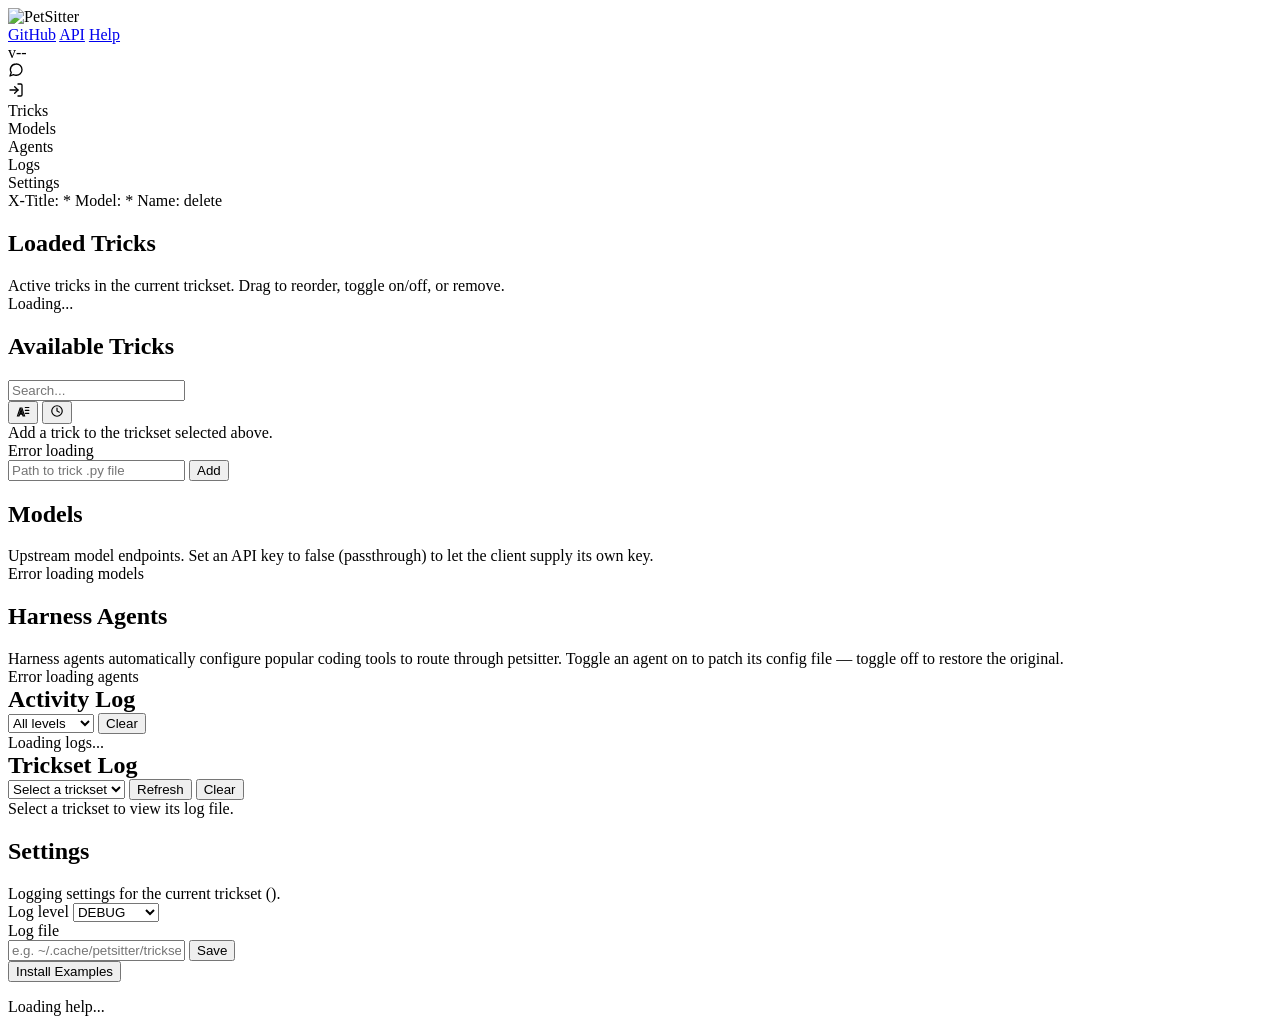
==== commit 2a61f58d: "adding a try it" ====
--- a/src/gui/index.html
+++ b/src/gui/index.html
@@ -25,6 +25,9 @@
 <div class="info">
 <span id="info-listen" title="Petsitter listening address"></span>
 <span><span class="label">v</span><span id="info-version">--</span></span>
+<div class="try-btn btn" id="try-btn" onclick="togglePlayground()" title="Try it &mdash; send a message through this trickset">
+<svg width="16" height="16" viewBox="0 0 24 24" fill="none" stroke="currentColor" stroke-width="2" stroke-linecap="round" stroke-linejoin="round"><path d="M21 11.5a8.4 8.4 0 0 1-9 8.4 8.9 8.9 0 0 1-3.8-.9L3 21l1.9-5.1A8.4 8.4 0 0 1 12 3a8.4 8.4 0 0 1 9 8.5z"/></svg>
+</div>
 <div class="exit-btn btn" onclick="shutdownPetsitter()" title="Shutdown &amp; restore configuration">
 <svg width="16" height="16" viewBox="0 0 24 24" fill="none" stroke="currentColor" stroke-width="2" stroke-linecap="round" stroke-linejoin="round"><path d="M15 3h4a2 2 0 0 1 2 2v14a2 2 0 0 1-2 2h-4"/><polyline points="10 17 15 12 10 7"/><line x1="15" y1="12" x2="3" y2="12"/></svg>
 </div>
@@ -323,7 +326,7 @@
       if (t.required_models && t.required_models.length) badges.push(...t.required_models.map(m => `<span class="badge badge-models">${escapeHtml(m)}</span>`));
       if (t.trickset && t.trickset !== '_default') badges.push(`<span class="badge badge-ts">${escapeHtml(t.trickset)}</span>`);
       const gearHtml = (t.config_fields && t.config_fields.length) ? `<button class="btn btn-neutral btn-sm btn-gear" onclick="openTrickConfig('${escapeHtml(t.id || '')}')" title="Configure ${escapeHtml(t.display_name || t.name)}">\u2699</button>` : '';
-      return `<div class="trick-item" draggable="true" data-name="${escapeHtml(t.name)}" data-id="${escapeHtml(t.id || '')}"><div class="info"><div><span class="name">${escapeHtml(t.display_name || t.name)}</span><span class="path">${escapeHtml(t.path || t.module)}</span></div><div class="brief">${escapeHtml(t.brief || '')}</div><div class="trick-meta">${badges.join('')}${triggerHtml}</div></div><div class="actions">${gearHtml}<button class="toggle ${on ? 'on' : 'off'}" onclick="toggleTrick(this,'${escapeHtml(t.name)}',${!on})" title="${on ? 'Disable' : 'Enable'}">${on ? 'ON' : 'OFF'}</button><button class="btn btn-danger btn-sm" onclick="unloadTrick('${t.name}')" title="Remove">\u2715</button></div></div>`;
+      return `<div class="trick-item" draggable="true" data-name="${escapeHtml(t.name)}" data-id="${escapeHtml(t.id || '')}"><div class="grip" title="Drag to reorder"><svg width="10" height="16" viewBox="0 0 10 16" aria-hidden="true"><circle cx="2.5" cy="3" r="1.3"/><circle cx="7.5" cy="3" r="1.3"/><circle cx="2.5" cy="8" r="1.3"/><circle cx="7.5" cy="8" r="1.3"/><circle cx="2.5" cy="13" r="1.3"/><circle cx="7.5" cy="13" r="1.3"/></svg></div><div class="info"><div><span class="name">${escapeHtml(t.display_name || t.name)}</span><span class="path">${escapeHtml(t.path || t.module)}</span></div><div class="brief">${escapeHtml(t.brief || '')}</div><div class="trick-meta">${badges.join('')}</div></div><div class="actions">${triggerHtml}${gearHtml}<button class="toggle ${on ? 'on' : 'off'}" onclick="toggleTrick(this,'${escapeHtml(t.name)}',${!on})" title="${on ? 'Disable' : 'Enable'}">${on ? 'ON' : 'OFF'}</button><button class="btn btn-danger btn-sm" onclick="unloadTrick('${escapeHtml(t.id || '')}','${escapeHtml(t.name)}')" title="Remove">\u2715</button></div></div>`;
     }).join('');
   } catch(e) { document.getElementById('loaded-tricks').innerHTML = '<div class="loader">Error loading tricks</div>'; }
 }
@@ -507,6 +510,143 @@
   } catch(e) { showToast(e.message, true); }
 }
 
+// ---- playground ----
+// Sends through the real /api/playground pipeline and uses the returned
+// trace to light up the tricks that actually did something.
+let pgMessages = [];
+let pgBusy = false;
+
+function togglePlayground() {
+  const panel = document.getElementById('pg-panel');
+  const open = panel.style.display === 'none';
+  panel.style.display = open ? '' : 'none';
+  document.getElementById('try-btn').classList.toggle('open', open);
+  if (open) {
+    updatePgTarget();
+    document.getElementById('pg-text').focus();
+  }
+}
+
+function updatePgTarget() {
+  const el = document.getElementById('pg-target');
+  if (el) el.textContent = selectedTrickset ? '\u2192 ' + selectedTrickset : '';
+}
+
+function clearPlayground() {
+  pgMessages = [];
+  document.getElementById('pg-log').innerHTML =
+    '<div class="pg-hint">Send a message through the selected trickset. Tricks that fire light up in Loaded Tricks.</div>';
+}
+
+function pgKey(e) {
+  if (e.key === 'Enter' && !e.shiftKey) { e.preventDefault(); sendPlayground(); }
+}
+
+function pgAppend(role, text, extraClass) {
+  const log = document.getElementById('pg-log');
+  const hint = log.querySelector('.pg-hint');
+  if (hint) hint.remove();
+  const div = document.createElement('div');
+  div.className = 'pg-msg ' + (extraClass || role);
+  div.innerHTML = `<div class="pg-role">${escapeHtml(role)}</div><div class="pg-body">${escapeHtml(text)}</div>`;
+  log.appendChild(div);
+  log.scrollTop = log.scrollHeight;
+  return div;
+}
+
+async function sendPlayground() {
+  if (pgBusy) return;
+  const input = document.getElementById('pg-text');
+  const text = input.value.trim();
+  if (!text) return;
+
+  input.value = '';
+  pgMessages.push({role: 'user', content: text});
+  pgAppend('you', text, 'user');
+
+  pgBusy = true;
+  const btn = document.getElementById('pg-send');
+  btn.disabled = true;
+  const pending = pgAppend('assistant', '\u2026');
+
+  try {
+    const d = await fetchJSON('/api/playground', {
+      method: 'POST', headers: {'Content-Type': 'application/json'},
+      body: JSON.stringify({messages: pgMessages, trickset: selectedTrickset})
+    });
+    const reply = d.reply || (d.tool_calls ? JSON.stringify(d.tool_calls, null, 2) : '(empty response)');
+    pending.querySelector('.pg-body').textContent = reply;
+    pending.appendChild(renderTrace(d));
+    pgMessages.push({role: 'assistant', content: reply});
+    flashFiredTricks(d.trace);
+  } catch(e) {
+    pending.className = 'pg-msg error';
+    pending.querySelector('.pg-body').textContent = e.message;
+  } finally {
+    pgBusy = false;
+    btn.disabled = false;
+    document.getElementById('pg-log').scrollTop = document.getElementById('pg-log').scrollHeight;
+    input.focus();
+  }
+}
+
+function renderTrace(d) {
+  const wrap = document.createElement('div');
+  wrap.className = 'pg-trace';
+  const trace = d.trace || [];
+
+  // One pill per trick, labelled with the stages it actually touched.
+  const byTrick = new Map();
+  let tricksetName = '', dormant = new Map();
+  for (const e of trace) {
+    if (e.stage === 'trickset') { tricksetName = e.trickset || ''; continue; }
+    if (e.stage === 'dormant') { dormant.set(e.trick, e.needs || []); continue; }
+    if (!e.trick) continue;
+    if (e.stage === 'active') { if (!byTrick.has(e.trick)) byTrick.set(e.trick, new Set()); continue; }
+    if (!byTrick.has(e.trick)) byTrick.set(e.trick, new Set());
+    if (e.changed !== false) byTrick.get(e.trick).add(e.stage);
+  }
+
+  for (const [name, stages] of byTrick) {
+    const pill = document.createElement('span');
+    pill.className = 'pg-pill';
+    pill.textContent = name.replace(/Trick$/, '');
+    pill.title = stages.size ? 'Ran: ' + [...stages].join(', ') : 'Active, but changed nothing';
+    if (!stages.size) pill.classList.add('dormant');
+    wrap.appendChild(pill);
+  }
+  for (const [name, needs] of dormant) {
+    const pill = document.createElement('span');
+    pill.className = 'pg-pill dormant';
+    pill.textContent = name.replace(/Trick$/, '');
+    pill.title = 'Did not fire \u2014 needs keyword: ' + needs.join(', ');
+    wrap.appendChild(pill);
+  }
+
+  const meta = document.createElement('span');
+  meta.className = 'pg-pill meta';
+  const bits = [];
+  if (tricksetName) bits.push(tricksetName);
+  if (d.elapsed_ms != null) bits.push(d.elapsed_ms + 'ms');
+  if (d.usage && d.usage.total_tokens) bits.push(d.usage.total_tokens + ' tok');
+  meta.textContent = bits.join(' \u00b7 ');
+  if (bits.length) wrap.appendChild(meta);
+  return wrap;
+}
+
+function flashFiredTricks(trace) {
+  const fired = new Set((trace || [])
+    .filter(e => e.trick && e.changed !== false && e.stage !== 'active' && e.stage !== 'dormant')
+    .map(e => e.trick));
+  document.querySelectorAll('#loaded-tricks .trick-item').forEach(el => {
+    if (!fired.has(el.dataset.name)) return;
+    el.classList.remove('fired');
+    void el.offsetWidth;   // restart the animation if it is already running
+    el.classList.add('fired');
+    setTimeout(() => el.classList.remove('fired'), 1500);
+  });
+}
+
 // ---- community index ----
 let browseAll = false;
 
@@ -560,9 +700,9 @@
   inp.value = '';
 }
 
-async function unloadTrick(name) {
-  try {
-    await fetchJSON('/api/tricks/unload', { method:'POST', headers:{'Content-Type':'application/json'}, body:JSON.stringify({name}) });
+async function unloadTrick(id, name) {
+  try {
+    await fetchJSON('/api/tricks/unload', { method:'POST', headers:{'Content-Type':'application/json'}, body:JSON.stringify({id, name, trickset: selectedTrickset}) });
     showToast('Removed: ' + name);
     fetchTricks(); fetchAvailable();
   } catch(e) { showToast(e.message, true); }
@@ -600,6 +740,7 @@
 async function switchTrickset(name) {
   selectedTrickset = name;
   updateHash();
+  updatePgTarget();
   document.querySelectorAll('#ts-pills .pill[data-name]').forEach(p => p.classList.toggle('active', p.dataset.name === name));
   const isLoaded = !!loadedTricksets[name];
   if (!isLoaded) {
@@ -1169,7 +1310,10 @@
     _configTrick = t;
     document.getElementById('config-modal-title').textContent = 'Configure ' + (t.display_name || t.name);
     const vals = t.config || {};
-    const body = (t.config_fields || []).map(f => {
+    const kwField = t.prompt_keyword
+      ? `<label class="cfg-field"><span class="cfg-label">Prompt keyword</span><input type="text" id="cfg-_keyword" value="${escapeHtml(t.prompt_keyword || '')}" spellcheck="false" placeholder="e.g. rules"><div class="cfg-desc">Use <code>(keyword: ...)</code> in a message to trigger this</div></label>`
+      : '';
+    const body = kwField + (t.config_fields || []).map(f => {
       const key = f.key;
       const type = f.type || 'text';
       const stored = vals[key];
@@ -1199,15 +1343,38 @@
     const v = _cfgValue(f.key);
     if (v !== undefined) config[f.key] = v;
   });
-  try {
+  const kwEl = document.getElementById('cfg-_keyword');
+  const keyword = kwEl ? (kwEl.value.trim() || null) : undefined;
+  try {
+    const body = { id: t.id, config };
+    if (keyword !== undefined) body.keyword = keyword;
     const d = await fetchJSON('/api/tricksets/' + encodeURIComponent(t.trickset), {
       method: 'PUT',
       headers: {'Content-Type': 'application/json'},
-      body: JSON.stringify({ tricks: [{ id: t.id, config }] })
+      body: JSON.stringify({ tricks: [body] })
     });
     if (d.success) { showToast('Saved configuration for ' + (t.display_name || t.name)); closeTrickConfig(); fetchTricks(); }
   } catch(e) { showToast(e.message, true); }
 }
 </script>
+
+<!-- === PLAYGROUND (docked) === -->
+<div class="pg-panel" id="pg-panel" style="display:none">
+<div class="pg-head">
+<span class="pg-title">Try it</span>
+<span class="pg-target" id="pg-target"></span>
+<div class="pg-head-actions">
+<button class="btn btn-sm btn-secondary" onclick="clearPlayground()" title="Clear the conversation">Clear</button>
+<button class="btn btn-sm btn-secondary" onclick="togglePlayground()" title="Close">&#10005;</button>
+</div>
+</div>
+<div class="pg-log" id="pg-log">
+<div class="pg-hint">Send a message through the selected trickset. Tricks that fire light up in Loaded Tricks.</div>
+</div>
+<div class="pg-input">
+<textarea id="pg-text" rows="2" placeholder="Type a message&#8230;  (Enter to send, Shift+Enter for a newline)" spellcheck="false" onkeydown="pgKey(event)"></textarea>
+<button class="btn btn-neutral btn-sm" id="pg-send" onclick="sendPlayground()" title="Send through the pipeline">Send</button>
+</div>
+</div>
 </body>
 </html>
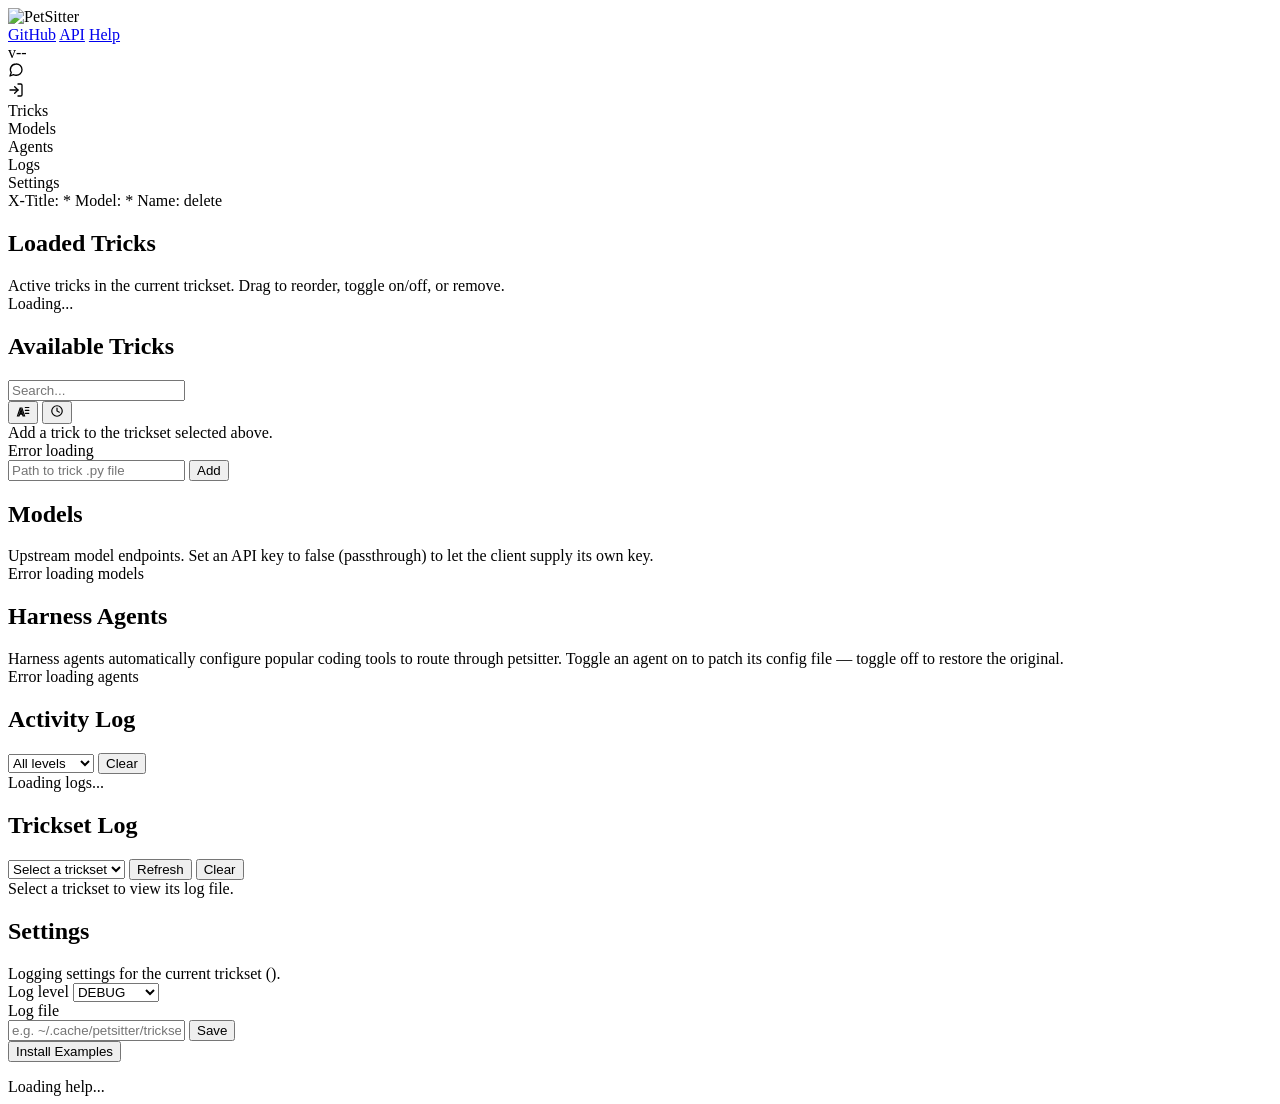
==== commit 63b6679a: "updating style" ====
--- a/src/gui/index.html
+++ b/src/gui/index.html
@@ -57,7 +57,7 @@
 <div class="tab-pane active" id="tab-tricks">
 <div class="two-col">
 <div class="card">
-<h2>Loaded Tricks</h2>
+<div class="card-title"><h2>Loaded Tricks</h2></div>
 <div class="section-desc">Active tricks in the current trickset. Drag to reorder, toggle on/off, or remove.</div>
 <div id="loaded-tricks"><div class="loader">Loading...</div></div>
 </div>
@@ -127,7 +127,7 @@
 <div class="tab-pane" id="tab-logs">
 <div class="card">
 <div class="log-controls">
-<h2 style="margin:0">Activity Log</h2>
+<h2>Activity Log</h2>
 
 <select id="level-filter" onchange="changeLogLevel()" title="Filter log entries by level">
 <option value="">All levels</option>
@@ -144,7 +144,7 @@
 
 <div class="card">
 <div class="log-controls">
-<h2 style="margin:0">Trickset Log</h2>
+<h2>Trickset Log</h2>
 <select id="tslog-select" onchange="refreshTricksetLog()" title="Trickset whose log file to view">
 <option value="">Select a trickset</option>
 </select>
@@ -160,7 +160,7 @@
 <!-- === SETTINGS TAB === -->
 <div class="tab-pane" id="tab-settings">
 <div class="card">
-<h2>Settings</h2>
+<div class="card-title"><h2>Settings</h2></div>
 <div class="section-desc">Logging settings for the current trickset (<span id="ts-settings-scope"></span>).</div>
 <div class="settings-group">
 <div class="setting-row">
@@ -494,7 +494,7 @@
   if (t.installed === t.version) {
     action = `<button class="btn btn-neutral btn-sm" onclick="addInstalled(${a},${v})" title="Add this installed trick to the selected trickset">Add</button>`;
   } else if (t.installed) {
-    action = `<button class="btn btn-neutral btn-sm" onclick="installFromIndex(${a},${v})" title="Installed ${escapeHtml(t.installed)} \u2014 update to ${escapeHtml(t.version)}">Update</button>`;
+    action = `<button class="btn btn-neutral btn-sm" onclick="installFromIndex(${a},${v})" title="Installed ${escapeHtml(t.installed)}, update to ${escapeHtml(t.version)}">Update</button>`;
   } else {
     action = `<button class="btn btn-neutral btn-sm" onclick="installFromIndex(${a},${v})" title="Download, verify the checksum, and add to the selected trickset">Install</button>`;
   }
@@ -511,20 +511,145 @@
 }
 
 // ---- playground ----
-// Sends through the real /api/playground pipeline and uses the returned
-// trace to light up the tricks that actually did something.
-let pgMessages = [];
-let pgBusy = false;
+// A docked panel that sends through the real /api/playground pipeline and
+// uses the returned trace to light up the tricks that actually did something.
+// Open state, transcript and geometry all persist so a refresh doesn't lose
+// your place.
+
+const PG_KEY = 'petsitter.playground';
+const PG_MAX_HISTORY = 60;   // keep the tail; this is a scratchpad, not a log
+
+function pgState() {
+  try { return JSON.parse(localStorage.getItem(PG_KEY) || '{}') || {}; }
+  catch(e) { return {}; }
+}
+
+function pgSave(patch) {
+  try { localStorage.setItem(PG_KEY, JSON.stringify({...pgState(), ...patch})); }
+  catch(e) { /* private mode: the panel still works, it just won't remember */ }
+}
 
 function togglePlayground() {
   const panel = document.getElementById('pg-panel');
   const open = panel.style.display === 'none';
+  setPlaygroundOpen(open);
+  pgSave({open});
+}
+
+function setPlaygroundOpen(open) {
+  const panel = document.getElementById('pg-panel');
   panel.style.display = open ? '' : 'none';
   document.getElementById('try-btn').classList.toggle('open', open);
-  if (open) {
-    updatePgTarget();
-    document.getElementById('pg-text').focus();
-  }
+  if (!open) return;
+  placePlayground();
+  updatePgTarget();
+  const log = document.getElementById('pg-log');
+  log.scrollTop = log.scrollHeight;
+  document.getElementById('pg-text').focus();
+}
+
+// The panel floats over the dashboard, so it has to be movable or it will
+// always be covering the one thing you wanted to look at. Position is stored
+// as explicit left/top so dragging and resizing behave the same way.
+function placePlayground() {
+  const panel = document.getElementById('pg-panel');
+  let box = pgState().box || null;
+  if (!box) {
+    const r = panel.getBoundingClientRect();
+    box = {x: window.innerWidth - r.width - 16, y: window.innerHeight - r.height - 16,
+           w: r.width, h: r.height};
+  }
+  applyPgBox(box);
+}
+
+function applyPgBox(box) {
+  const panel = document.getElementById('pg-panel');
+  const w = Math.max(300, Math.min(box.w || panel.offsetWidth, window.innerWidth - 16));
+  const h = Math.max(220, Math.min(box.h || panel.offsetHeight, window.innerHeight - 16));
+  // Keep a grabbable strip on screen no matter how the window is resized.
+  const x = Math.max(8 - w + 120, Math.min(box.x, window.innerWidth - 120));
+  const y = Math.max(0, Math.min(box.y, window.innerHeight - 40));
+  panel.style.right = 'auto';
+  panel.style.bottom = 'auto';
+  panel.style.left = x + 'px';
+  panel.style.top = y + 'px';
+  panel.style.width = w + 'px';
+  panel.style.height = h + 'px';
+  return {x, y, w, h};
+}
+
+function savePgBox() {
+  const r = document.getElementById('pg-panel').getBoundingClientRect();
+  pgSave({box: {x: r.left, y: r.top, w: r.width, h: r.height}});
+}
+
+function resetPlaygroundPos() {
+  pgSave({box: null});
+  const panel = document.getElementById('pg-panel');
+  panel.style.width = ''; panel.style.height = '';
+  placePlayground();
+  savePgBox();
+}
+
+function initPgDrag() {
+  const panel = document.getElementById('pg-panel');
+  const head = document.getElementById('pg-head');
+  if (!panel || !head) return;
+  let start = null;
+
+  head.addEventListener('pointerdown', e => {
+    if (e.button !== 0 || e.target.closest('button')) return;
+    const r = panel.getBoundingClientRect();
+    start = {px: e.clientX, py: e.clientY, x: r.left, y: r.top, w: r.width, h: r.height};
+    panel.classList.add('dragging');
+    e.preventDefault();
+  });
+
+  // Listen on window rather than the handle: the cursor routinely outruns a
+  // small header during a fast drag.
+  window.addEventListener('pointermove', e => {
+    if (!start) return;
+    applyPgBox({x: start.x + (e.clientX - start.px), y: start.y + (e.clientY - start.py),
+                w: start.w, h: start.h});
+  });
+
+  function end() {
+    if (!start) return;
+    start = null;
+    panel.classList.remove('dragging');
+    savePgBox();
+  }
+  window.addEventListener('pointerup', end);
+  window.addEventListener('pointercancel', end);
+
+  // CSS `resize` gives us the corner grip for free; just persist the result.
+  if (window.ResizeObserver) {
+    let seeded = false;
+    new ResizeObserver(() => {
+      if (!seeded) { seeded = true; return; }
+      if (panel.style.display !== 'none') savePgBox();
+    }).observe(panel);
+  }
+
+  window.addEventListener('resize', () => {
+    if (panel.style.display === 'none') return;
+    const r = panel.getBoundingClientRect();
+    applyPgBox({x: r.left, y: r.top, w: r.width, h: r.height});
+  });
+}
+
+// The transcript is kept as display entries; what gets sent upstream is
+// derived from it, so a restored conversation continues exactly as it was.
+let pgLog = [];
+let pgBusy = false;
+
+function pgApiMessages() {
+  return pgLog.filter(e => e.role === 'you' || e.role === 'assistant')
+              .map(e => ({role: e.role === 'you' ? 'user' : 'assistant', content: e.text}));
+}
+
+function pgPersist() {
+  pgSave({messages: pgLog.slice(-PG_MAX_HISTORY)});
 }
 
 function updatePgTarget() {
@@ -533,25 +658,44 @@
 }
 
 function clearPlayground() {
-  pgMessages = [];
-  document.getElementById('pg-log').innerHTML =
-    '<div class="pg-hint">Send a message through the selected trickset. Tricks that fire light up in Loaded Tricks.</div>';
+  pgLog = [];
+  pgPersist();
+  renderPlaygroundLog();
 }
 
 function pgKey(e) {
   if (e.key === 'Enter' && !e.shiftKey) { e.preventDefault(); sendPlayground(); }
 }
 
-function pgAppend(role, text, extraClass) {
+function renderPlaygroundLog() {
+  const log = document.getElementById('pg-log');
+  if (!pgLog.length) {
+    log.innerHTML = '<div class="pg-hint">Send a message through the selected trickset. Tricks that fire light up in Loaded Tricks.</div>';
+    return;
+  }
+  log.innerHTML = '';
+  for (const entry of pgLog) log.appendChild(pgNode(entry));
+  log.scrollTop = log.scrollHeight;
+}
+
+function pgNode(entry) {
+  const div = document.createElement('div');
+  div.className = 'pg-msg ' + (entry.role === 'you' ? 'user' : entry.role);
+  div.innerHTML = `<div class="pg-role">${escapeHtml(entry.role)}</div><div class="pg-body"></div>`;
+  div.querySelector('.pg-body').textContent = entry.text;
+  if (entry.result) div.appendChild(renderTrace(entry.result));
+  return div;
+}
+
+function pgPush(entry) {
   const log = document.getElementById('pg-log');
   const hint = log.querySelector('.pg-hint');
   if (hint) hint.remove();
-  const div = document.createElement('div');
-  div.className = 'pg-msg ' + (extraClass || role);
-  div.innerHTML = `<div class="pg-role">${escapeHtml(role)}</div><div class="pg-body">${escapeHtml(text)}</div>`;
-  log.appendChild(div);
+  pgLog.push(entry);
+  const node = pgNode(entry);
+  log.appendChild(node);
   log.scrollTop = log.scrollHeight;
-  return div;
+  return node;
 }
 
 async function sendPlayground() {
@@ -561,31 +705,37 @@
   if (!text) return;
 
   input.value = '';
-  pgMessages.push({role: 'user', content: text});
-  pgAppend('you', text, 'user');
+  pgPush({role: 'you', text});
+  const messages = pgApiMessages();
 
   pgBusy = true;
   const btn = document.getElementById('pg-send');
   btn.disabled = true;
-  const pending = pgAppend('assistant', '\u2026');
+  const entry = {role: 'assistant', text: '\u2026'};
+  const node = pgPush(entry);
 
   try {
     const d = await fetchJSON('/api/playground', {
       method: 'POST', headers: {'Content-Type': 'application/json'},
-      body: JSON.stringify({messages: pgMessages, trickset: selectedTrickset})
+      body: JSON.stringify({messages, trickset: selectedTrickset})
     });
-    const reply = d.reply || (d.tool_calls ? JSON.stringify(d.tool_calls, null, 2) : '(empty response)');
-    pending.querySelector('.pg-body').textContent = reply;
-    pending.appendChild(renderTrace(d));
-    pgMessages.push({role: 'assistant', content: reply});
+    entry.text = d.reply || (d.tool_calls ? JSON.stringify(d.tool_calls, null, 2) : '(empty response)');
+    entry.result = {trace: d.trace, elapsed_ms: d.elapsed_ms, usage: d.usage};
+    node.querySelector('.pg-body').textContent = entry.text;
+    node.appendChild(renderTrace(entry.result));
     flashFiredTricks(d.trace);
   } catch(e) {
-    pending.className = 'pg-msg error';
-    pending.querySelector('.pg-body').textContent = e.message;
+    entry.role = 'error';
+    entry.text = e.message;
+    node.className = 'pg-msg error';
+    node.querySelector('.pg-role').textContent = 'error';
+    node.querySelector('.pg-body').textContent = entry.text;
   } finally {
+    pgPersist();
     pgBusy = false;
     btn.disabled = false;
-    document.getElementById('pg-log').scrollTop = document.getElementById('pg-log').scrollHeight;
+    const log = document.getElementById('pg-log');
+    log.scrollTop = log.scrollHeight;
     input.focus();
   }
 }
@@ -619,7 +769,7 @@
     const pill = document.createElement('span');
     pill.className = 'pg-pill dormant';
     pill.textContent = name.replace(/Trick$/, '');
-    pill.title = 'Did not fire \u2014 needs keyword: ' + needs.join(', ');
+    pill.title = 'Did not fire, needs keyword: ' + needs.join(', ');
     wrap.appendChild(pill);
   }
 
@@ -646,6 +796,15 @@
     setTimeout(() => el.classList.remove('fired'), 1500);
   });
 }
+
+// Restore open state, transcript and geometry once the panel markup exists.
+document.addEventListener('DOMContentLoaded', () => {
+  initPgDrag();
+  const st = pgState();
+  pgLog = Array.isArray(st.messages) ? st.messages : [];
+  renderPlaygroundLog();
+  if (st.open) setPlaygroundOpen(true);
+});
 
 // ---- community index ----
 let browseAll = false;
@@ -1360,11 +1519,12 @@
 
 <!-- === PLAYGROUND (docked) === -->
 <div class="pg-panel" id="pg-panel" style="display:none">
-<div class="pg-head">
+<div class="pg-head" id="pg-head">
 <span class="pg-title">Try it</span>
 <span class="pg-target" id="pg-target"></span>
 <div class="pg-head-actions">
 <button class="btn btn-sm btn-secondary" onclick="clearPlayground()" title="Clear the conversation">Clear</button>
+<button class="btn btn-sm btn-secondary" onclick="resetPlaygroundPos()" title="Snap back to the bottom-right corner">&#8690;</button>
 <button class="btn btn-sm btn-secondary" onclick="togglePlayground()" title="Close">&#10005;</button>
 </div>
 </div>
